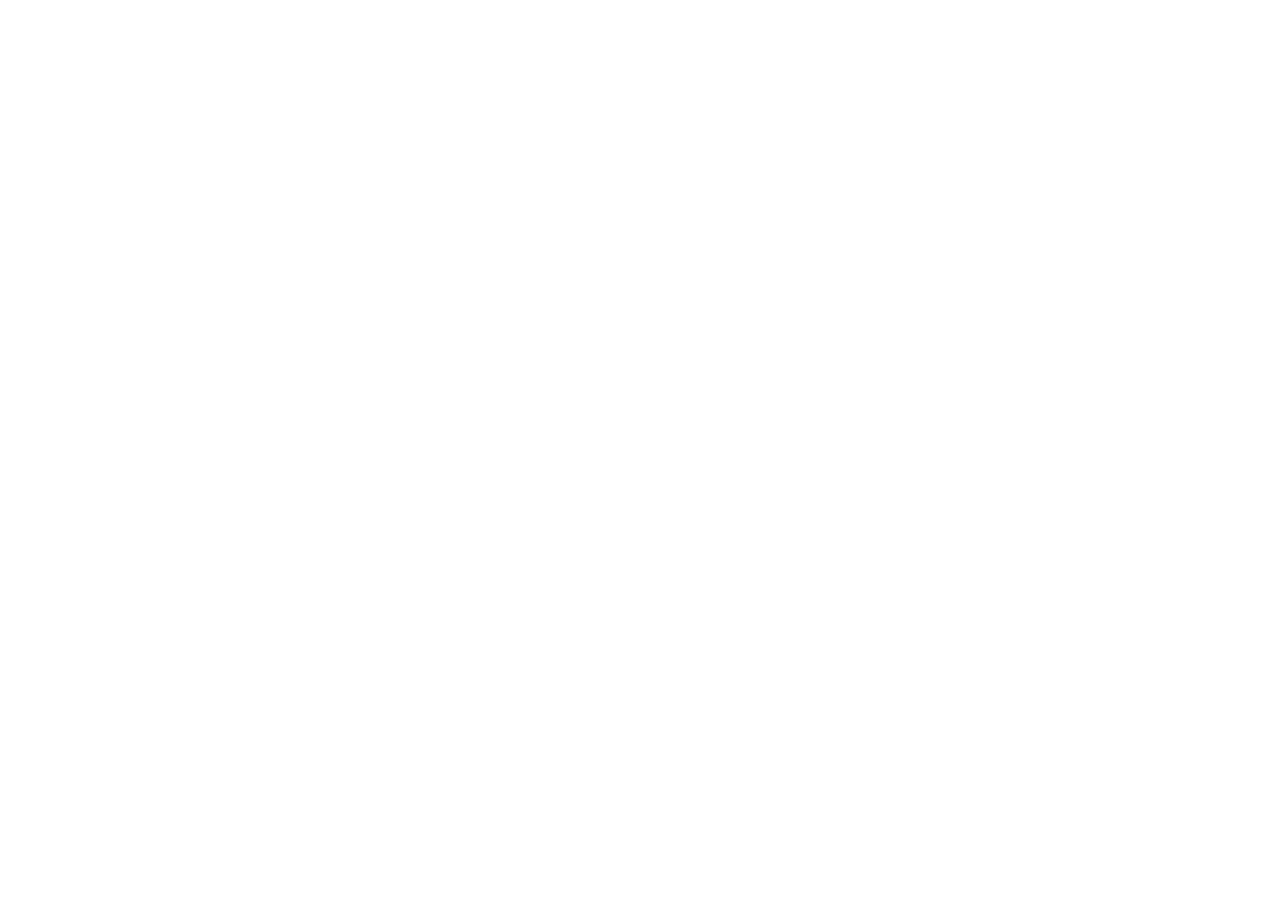
==== index.html @ a49ce653 "add file" ====
<!DOCTYPE html>
<html lang="en">
<head>
    <meta charset="UTF-8">
    <meta name="viewport" content="width=device-width, initial-scale=1.0">
    <title>Тест</title>
    <link rel="shortcut icon" href="favicon (1).ico">
    <link rel="icon" href="favicon (1).svg" type="image/svg+xml">
</head>
<body>
    
</body>
</html>
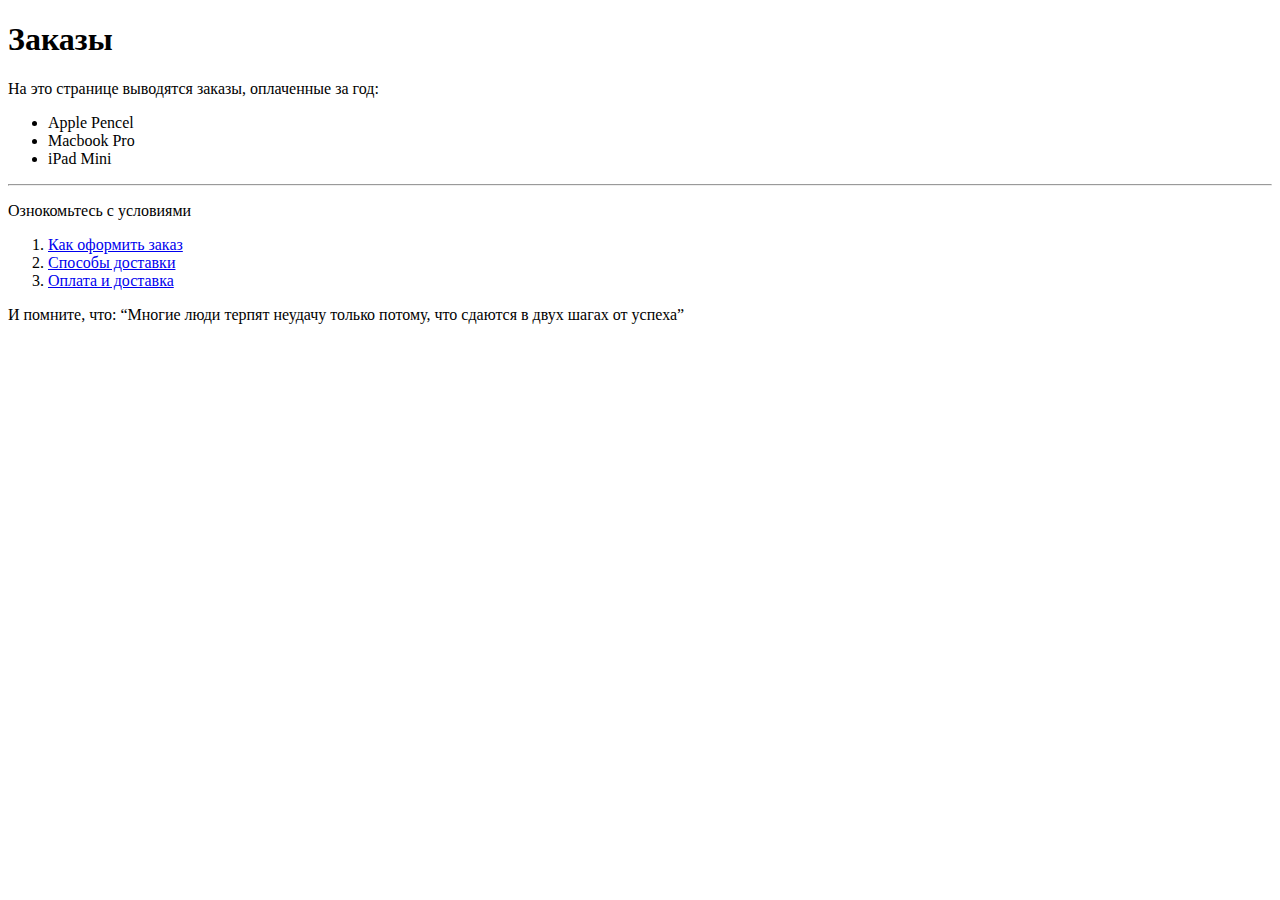
==== commit ce73b694: "04 Base" ====
--- a/index.html
+++ b/index.html
@@ -8,6 +8,21 @@
     <link rel="icon" href="favicon (1).svg" type="image/svg+xml">
 </head>
 <body>
-    
+<h1>Заказы</h1>
+<p>На это странице выводятся заказы, оплаченные за год:</p>
+<ul>
+    <li>Apple Pencel</li>
+    <li>Macbook Pro</li>
+    <li>iPad Mini</li>
+</ul>
+<hr>
+<p>Ознокомьтесь с условиями</p>
+<Ol>
+    <li><a href="#">Как оформить заказ</a></li>
+    <li><a href="#">Способы доставки</a></li>
+    <li><a href="#">Оплата и доставка</a></li>
+</Ol>
+<p>И помните, что: <Q>Многие люди терпят неудачу только потому, что сдаются в двух шагах от успеха</Q> </p>
+
 </body>
 </html>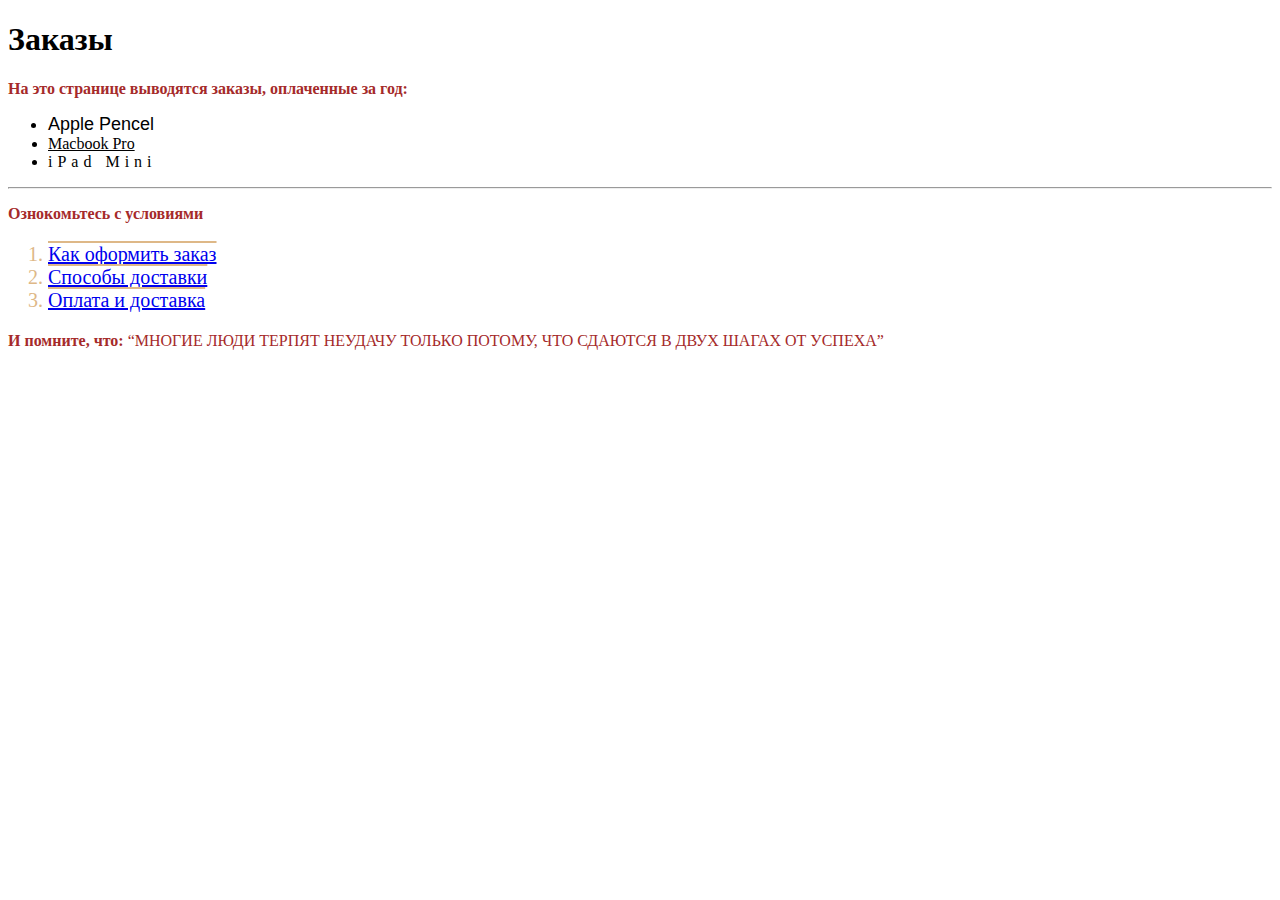
==== commit b3cc7dc5: "style text" ====
--- a/index.html
+++ b/index.html
@@ -6,14 +6,15 @@
     <title>Тест</title>
     <link rel="shortcut icon" href="favicon (1).ico">
     <link rel="icon" href="favicon (1).svg" type="image/svg+xml">
+    <link rel="stylesheet" href="css\test.css">
 </head>
 <body>
 <h1>Заказы</h1>
 <p>На это странице выводятся заказы, оплаченные за год:</p>
 <ul>
-    <li>Apple Pencel</li>
-    <li>Macbook Pro</li>
-    <li>iPad Mini</li>
+    <li class="li1">Apple Pencel</li>
+    <li class="li2">Macbook Pro</li>
+    <li class="li3">iPad Mini</li>
 </ul>
 <hr>
 <p>Ознокомьтесь с условиями</p>
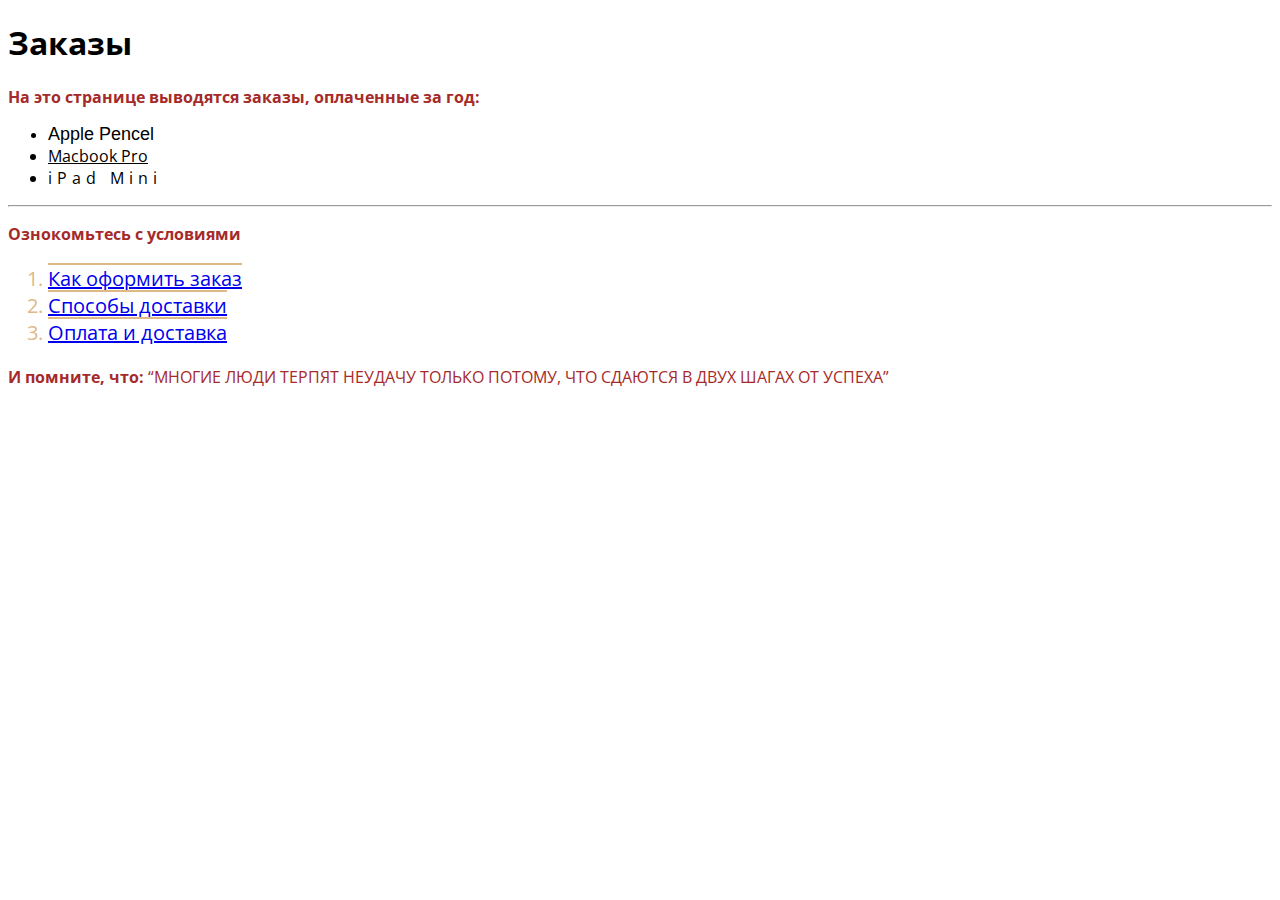
==== commit f222fea1: "add base 07" ====
--- a/index.html
+++ b/index.html
@@ -1,5 +1,6 @@
 <!DOCTYPE html>
 <html lang="en">
+
 <head>
     <meta charset="UTF-8">
     <meta name="viewport" content="width=device-width, initial-scale=1.0">
@@ -7,23 +8,27 @@
     <link rel="shortcut icon" href="favicon (1).ico">
     <link rel="icon" href="favicon (1).svg" type="image/svg+xml">
     <link rel="stylesheet" href="css\test.css">
+    <link href="https://fonts.googleapis.com/css2?family=Nunito+Sans:ital,opsz,wght@0,6..12,200..1000;1,6..12,200..1000&family=Open+Sans:ital,wght@0,300..800;1,300..800&display=swap"
+        rel="stylesheet">
 </head>
+
 <body>
-<h1>Заказы</h1>
-<p>На это странице выводятся заказы, оплаченные за год:</p>
-<ul>
-    <li class="li1">Apple Pencel</li>
-    <li class="li2">Macbook Pro</li>
-    <li class="li3">iPad Mini</li>
-</ul>
-<hr>
-<p>Ознокомьтесь с условиями</p>
-<Ol>
-    <li><a href="#">Как оформить заказ</a></li>
-    <li><a href="#">Способы доставки</a></li>
-    <li><a href="#">Оплата и доставка</a></li>
-</Ol>
-<p>И помните, что: <Q>Многие люди терпят неудачу только потому, что сдаются в двух шагах от успеха</Q> </p>
+    <h1>Заказы</h1>
+    <p>На это странице выводятся заказы, оплаченные за год:</p>
+    <ul>
+        <li class="li1">Apple Pencel</li>
+        <li class="li2">Macbook Pro</li>
+        <li class="li3">iPad Mini</li>
+    </ul>
+    <hr>
+    <p>Ознокомьтесь с условиями</p>
+    <Ol>
+        <li><a href="#">Как оформить заказ</a></li>
+        <li><a href="#">Способы доставки</a></li>
+        <li><a href="#">Оплата и доставка</a></li>
+    </Ol>
+    <p>И помните, что: <Q>Многие люди терпят неудачу только потому, что сдаются в двух шагах от успеха</Q> </p>
 
 </body>
+
 </html>